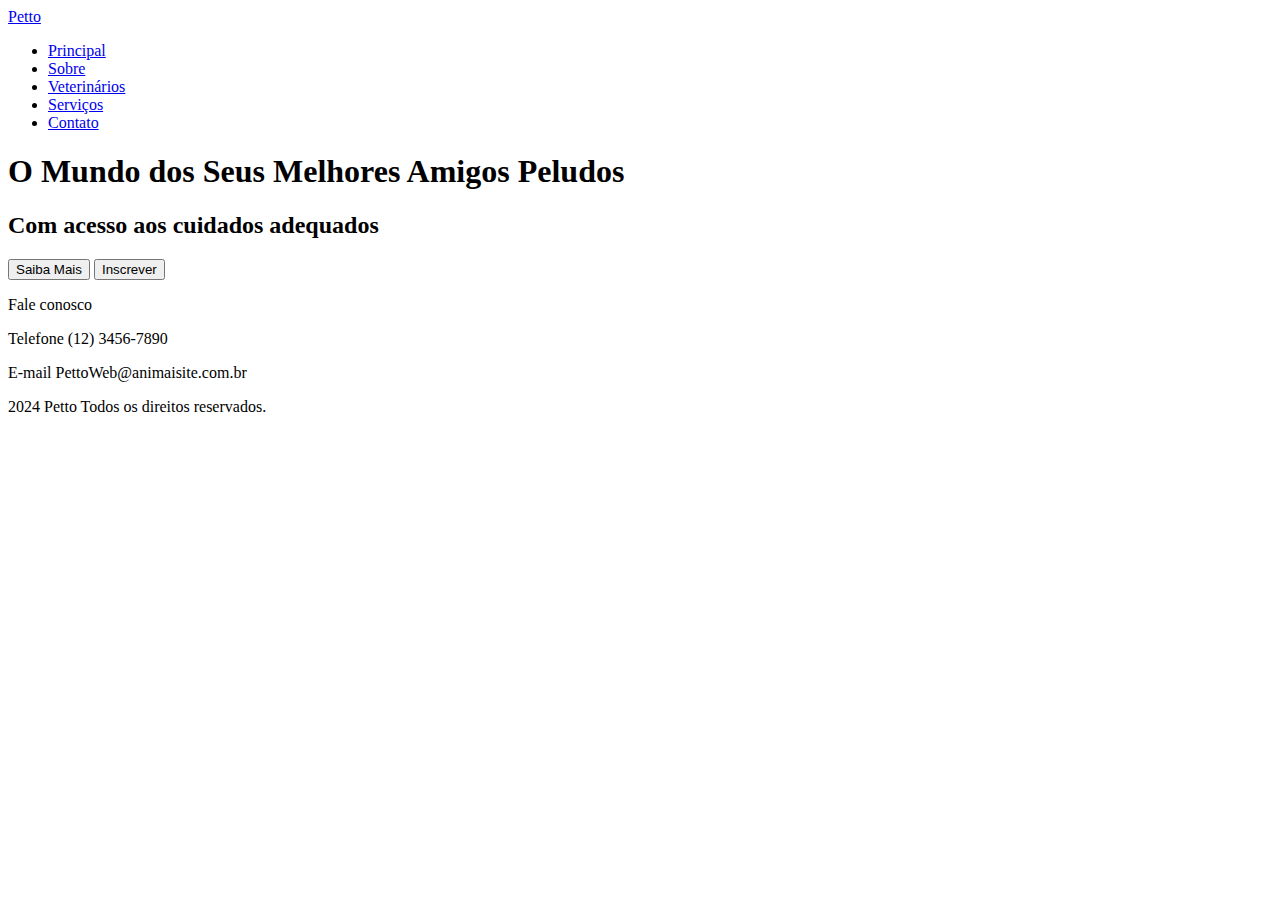
==== index.html @ ccca5e26 "Create index.html" ====
<!DOCTYPE html>
<html lang="pt-br">
<head>
    <meta charset="UTF-8">
    <meta http-equiv="X-UA-Compatible" content="IE=edge">
    <meta name="viewport" content="width=device-width, initial-scale=1.0">
    <link rel="stylesheet" href="estilos.css">
    <title>Site simples com html e css</title>
</head>

<body>
    
    <header class="header1">
    <nav>
            <a href="Pagina1.html">Petto</a>
        <ul>
            <li> <a href="Pagina1.html">Principal</a> </li>
            <li> <a href="Pagina2.html">Sobre </a></li>
            <li> <a href="Pagina3.html">Veterinários </a> </li>
            <li> <a href="Pagina4.html">Serviços </a></li>
            <li> <a href="Pagina5.html">Contato </a></li>
        </ul>
    </nav>

    <section class="banner">
        <section class="texto">
           <h1 class="titulo">O Mundo dos Seus Melhores Amigos Peludos</h1>
           <h2 class="sub_titulo">Com acesso aos cuidados adequados</h2>
           <div class="botoes">
               <button class="Saiba">Saiba Mais</button>
               <button class="Entrar">Inscrever</button>
           </div>
        </section>
    </section>

    </header>

<footer>

    <p class="destaqueH1">Fale conosco</p>

    <p><span class="destaque"> Telefone </span>(12) 3456-7890<p>
    <p><span class="destaque"> E-mail </span>PettoWeb@animaisite.com.br<p>
    <p><span class="destaque"> 2024 Petto </span>Todos os direitos reservados.<p>

</footer>

</body>
</html>
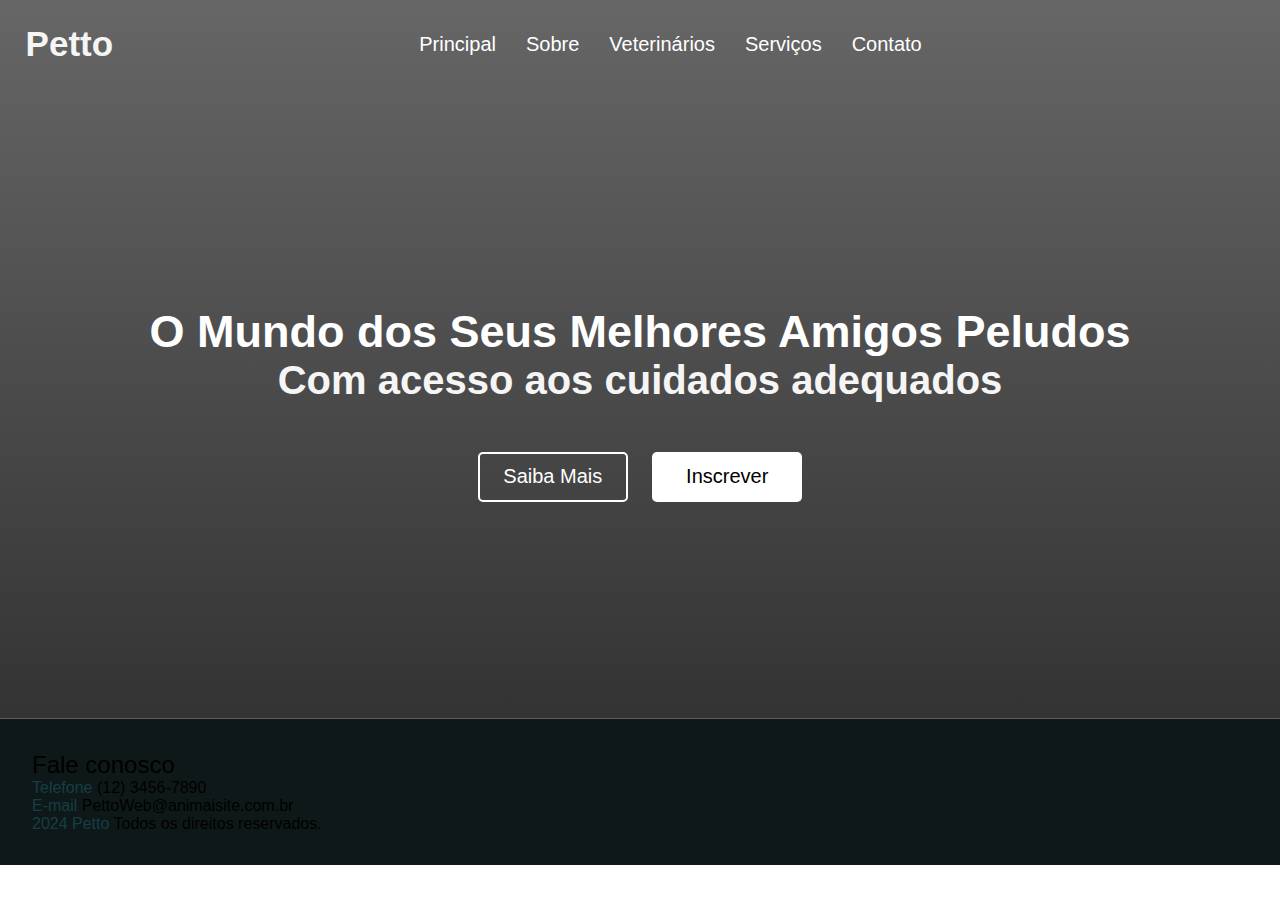
==== commit 01a2d8f5: "Update index.html" ====
--- a/index.html
+++ b/index.html
@@ -4,7 +4,7 @@
     <meta charset="UTF-8">
     <meta http-equiv="X-UA-Compatible" content="IE=edge">
     <meta name="viewport" content="width=device-width, initial-scale=1.0">
-    <link rel="stylesheet" href="estilos.css">
+    <link rel="stylesheet" href="https://mmaicon.github.io/imersaodev-aluraflix/style.css">
     <title>Site simples com html e css</title>
 </head>
 
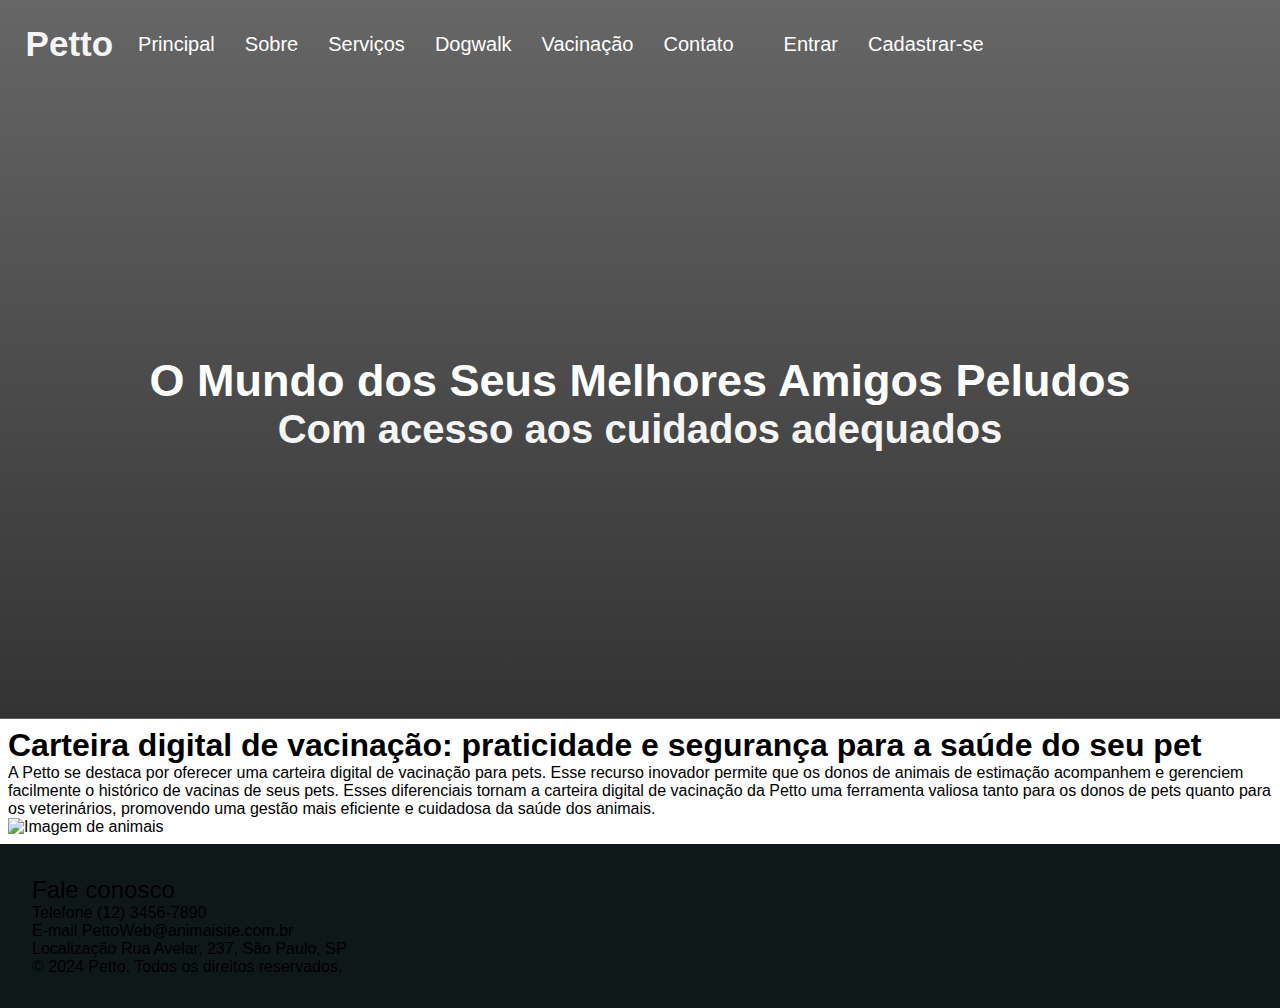
==== commit 701cb350: "Update index.html" ====
--- a/index.html
+++ b/index.html
@@ -5,45 +5,67 @@
     <meta http-equiv="X-UA-Compatible" content="IE=edge">
     <meta name="viewport" content="width=device-width, initial-scale=1.0">
     <link rel="stylesheet" href="https://mmaicon.github.io/imersaodev-aluraflix/style.css">
+    <link rel="stylesheet" href="estilos.css">
     <title>Site simples com html e css</title>
 </head>
 
 <body>
-    
     <header class="header1">
-    <nav>
-            <a href="Pagina1.html">Petto</a>
-        <ul>
-            <li> <a href="Pagina1.html">Principal</a> </li>
-            <li> <a href="Pagina2.html">Sobre </a></li>
-            <li> <a href="Pagina3.html">Veterinários </a> </li>
-            <li> <a href="Pagina4.html">Serviços </a></li>
-            <li> <a href="Pagina5.html">Contato </a></li>
-        </ul>
-    </nav>
+        <nav>
+            <a href="index.html">Petto</a>
+            <ul class="nav-principal">
+                <li><a href="index.html">Principal</a></li>
+                <li><a href="Pagina2.html">Sobre</a></li>
+                <li><a href="Pagina3.html">Serviços</a></li>
+                <li><a href="Pagina4.html">Dogwalk</a></li>
+                <li><a href="Pagina5.html">Vacinação</a></li>
+                <li><a href="Pagina6.html">Contato</a></li>
+            </ul>
+            <ul class="nav-secundaria">
+                <li><a class="nav-secundaria1" href="Pagina7.html">Entrar</a></li>
+                <li><a class="nav-secundaria2" href="Pagina7.html">Cadastrar-se</a></li>
+            </ul>
+        </nav>
 
     <section class="banner">
         <section class="texto">
            <h1 class="titulo">O Mundo dos Seus Melhores Amigos Peludos</h1>
            <h2 class="sub_titulo">Com acesso aos cuidados adequados</h2>
-           <div class="botoes">
-               <button class="Saiba">Saiba Mais</button>
-               <button class="Entrar">Inscrever</button>
-           </div>
         </section>
     </section>
 
     </header>
 
-<footer>
+    <main class="main1-4">
+        <div class="container">
+            <div class="content">
+                <div class="text">
+                    <h1>Carteira digital de vacinação: praticidade e segurança para a saúde do seu pet</h1>
+                    <p>A Petto se destaca por oferecer uma carteira digital de vacinação para pets. 
+                    Esse recurso inovador permite que os donos de animais de estimação acompanhem e 
+                    gerenciem facilmente o histórico de vacinas de seus pets. Esses diferenciais tornam 
+                    a carteira digital de vacinação da Petto uma ferramenta valiosa tanto para os donos 
+                    de pets quanto para os veterinários, promovendo uma gestão mais eficiente e cuidadosa 
+                    da saúde dos animais.</p>
+                </div>
+                <div class="image">
+                    <img src="imagens/P1/img2.jpg" alt="Imagem de animais">
+                </div>
+            </div>
+        </div>
+        </main>
 
-    <p class="destaqueH1">Fale conosco</p>
-
-    <p><span class="destaque"> Telefone </span>(12) 3456-7890<p>
-    <p><span class="destaque"> E-mail </span>PettoWeb@animaisite.com.br<p>
-    <p><span class="destaque"> 2024 Petto </span>Todos os direitos reservados.<p>
-
-</footer>
+    <footer>
+        <div class="footer-header">
+        <p class="destaqueH1">Fale conosco</p>
+    
+        <p>Telefone (12) 3456-7890<p>
+        <p>E-mail PettoWeb@animaisite.com.br<p>
+        <p>Localização Rua Avelar, 237, São Paulo, SP<p>
+        </div>
+        <p class="footer-direitos">&copy; 2024 Petto. Todos os direitos reservados.</p>
+    
+    </footer>
 
 </body>
 </html>
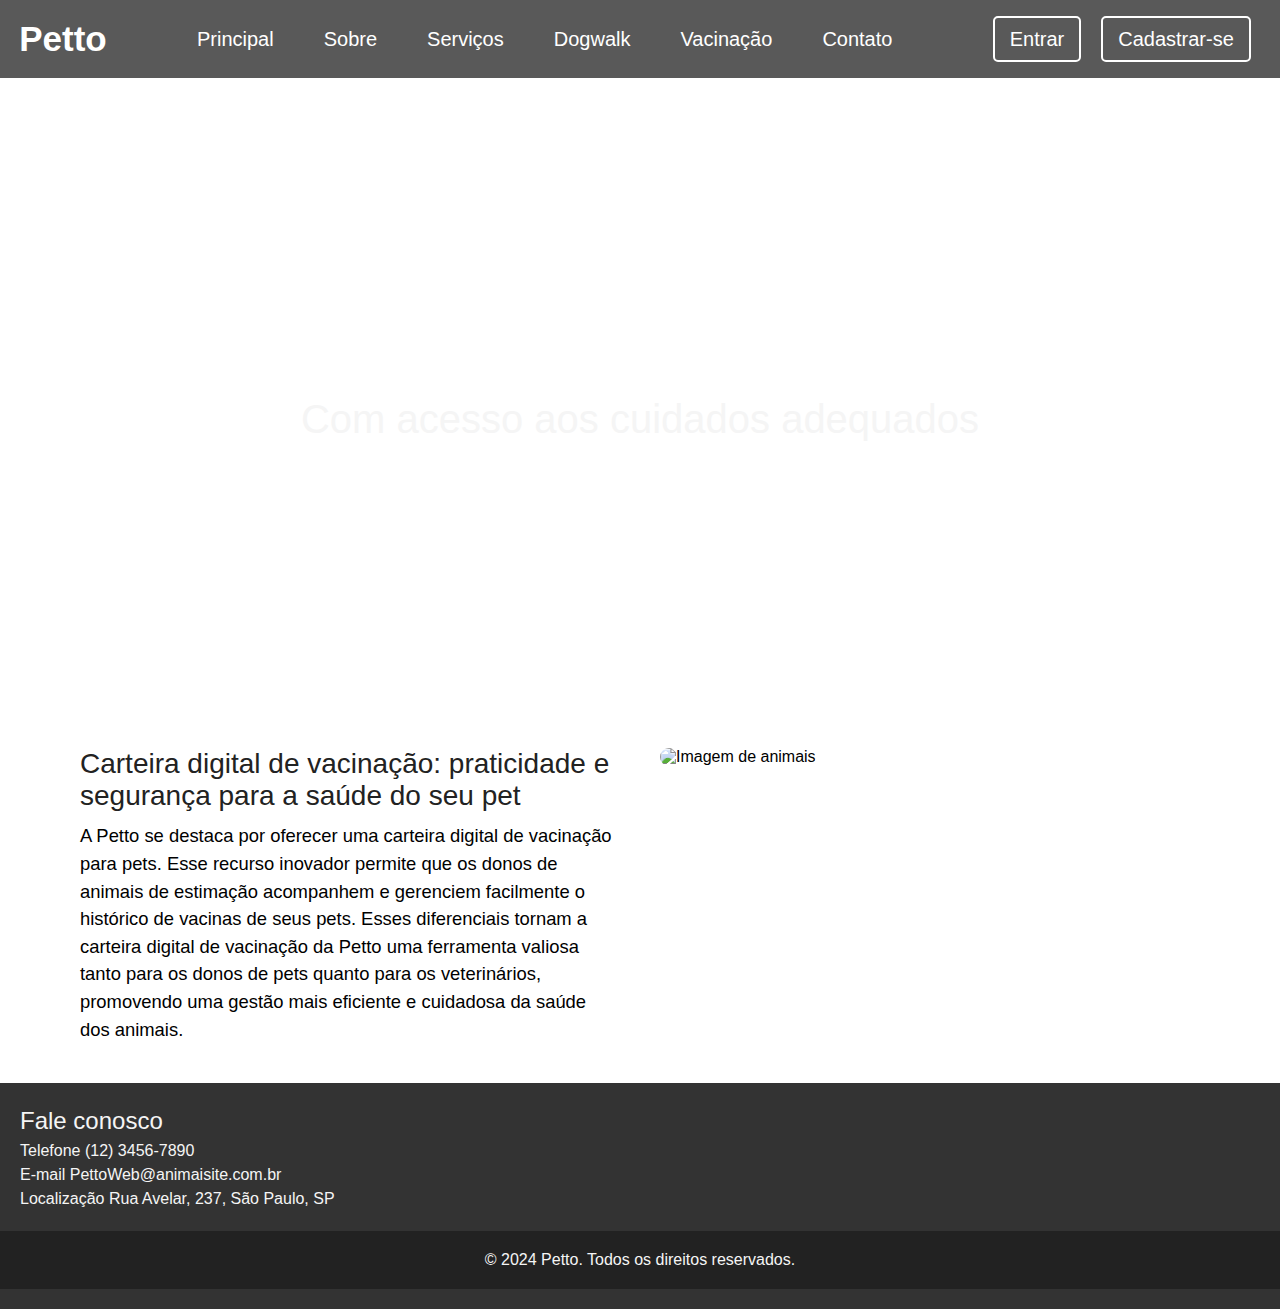
==== commit 6c21d5b1: "Update index.html" ====
--- a/index.html
+++ b/index.html
@@ -5,12 +5,14 @@
     <meta http-equiv="X-UA-Compatible" content="IE=edge">
     <meta name="viewport" content="width=device-width, initial-scale=1.0">
     <link rel="stylesheet" href="https://mmaicon.github.io/imersaodev-aluraflix/style.css">
-    <link rel="stylesheet" href="estilos.css">
+    <link rel="stylesheet" href="style.css">
     <title>Site simples com html e css</title>
 </head>
 
 <body>
+
     <header class="header1">
+
         <nav>
             <a href="index.html">Petto</a>
             <ul class="nav-principal">
@@ -67,5 +69,16 @@
     
     </footer>
 
+    <div vw class="enabled">
+        <div vw-access-button class="active"></div>
+        <div vw-plugin-wrapper>
+          <div class="vw-plugin-top-wrapper"></div>
+        </div>
+      </div>
+      <script src="https://vlibras.gov.br/app/vlibras-plugin.js"></script>
+      <script>
+        new window.VLibras.Widget('https://vlibras.gov.br/app');
+      </script>
+      
 </body>
 </html>
--- a/style.css
+++ b/style.css
@@ -0,0 +1,621 @@
+*{
+    margin: 0;
+    padding: 0;
+    box-sizing: border-box;
+    font-family: Arial, Helvetica, sans-serif;
+}
+
+/*header config*/
+header{
+    /*background: linear-gradient( rgba(0,0,0,0.6), rgba(0,0,0,0.8)),url('img01.jpg');*/
+    background-repeat: no-repeat;
+    background-size: cover;/* Faz com que a imagem cubra todo o contêiner */
+    background-position: center; /* Centraliza a imagem no contêiner */
+    image-rendering: auto;
+    max-width: 100%;
+
+}
+
+/*header img*/
+.header1{
+    background-image: url("imagens/P1/img1.jpg");
+}
+.header2{
+    background-image: url("imagens/P2/img1.jpg");
+}
+.header3{
+    background-image: url("imagens/P3/img1.jpg");
+        background-size: cover;
+        background-repeat: no-repeat;
+        background-position: center center;
+        background-attachment: fixed;
+}
+.header4{
+    background-image: url("imagens/P4/img1.jpg");
+}
+.header5{
+    background: #333;
+}
+.header6{
+    background-image: url("imagens/P6/img1.jpg");
+    background-size: cover;
+    background-repeat: no-repeat;
+    background-position: center center;
+    background-attachment: fixed;
+}
+.header7{
+    background: #333;
+}
+/*header final*/
+
+
+
+/*codigos aleatorios*/
+.main1-4 h1{
+    font-size: 1.3em;
+    font-weight: 540;
+    padding-block-end: 10px;
+    color: #222;
+}
+
+.faixa{
+    text-align: center;
+    padding: 20px 0;
+    background-color: #333;
+}
+/*codigos aleatorios-final*/
+
+
+
+/*nav*/
+nav {
+    display: flex;
+    justify-content: space-between;
+    align-items: center;
+    padding: 1.5%;
+    background: #222;
+    opacity: 0.75;
+}
+.nav-secundaria1, .nav-secundaria2 {
+    border: 2px solid white;
+    border-radius: 5px;
+    padding: 10px 15px;
+
+}
+nav > a {
+    text-decoration: none;
+    color: white;
+    font-weight: 600;
+    font-size: 35px;
+}
+
+nav ul {
+    list-style: none;
+    display: flex;
+    margin: 0;
+    padding: 0;
+}
+
+nav ul li {
+    margin: 0 10px;
+}
+
+nav li a {
+    text-decoration: none;
+    color: white;
+    font-size: 20px;
+    font-weight: 500;
+    padding: 10px 15px;
+    border-radius: 5px;
+    transition: 0.5s;
+}
+
+nav li a:hover {
+    background-color: white;
+    color: black;
+}
+/*nav final*/
+
+
+
+/*section-banner*/
+.banner{
+    height: 20vh;
+    background-position: center;
+    background-repeat: no-repeat;
+    display: flex;
+    align-items: center;
+    justify-content: center;
+    text-align: center;
+}
+.texto .titulo{
+    color: white;
+    font-size: 20px;
+    font-weight: 530;
+}
+.texto .sub_titulo{
+    color: white;
+    font-size: 18px;
+    font-weight: 530;
+}
+.texto .titulo3{
+    color: white;
+    font-size: 20px;
+    font-weight: 530;
+}
+/*section-banner-final*/
+
+
+
+/*Pagina1-2-4.html texto-imagem*/
+.container{
+    width: 100%;
+    max-width: 1200px;
+    margin: 0 auto;
+
+}
+.content{
+    padding: 20px;
+    display: grid;
+    grid-template-columns: 1fr 1fr;
+}
+.text{
+    padding: 20px;
+}
+.text h2{
+    font-size: 1.3em;
+    font-weight: 630;
+}
+.text p{
+    font-size: 1.15em;
+    line-height: 1.5;
+}
+.image{
+    padding: 20px;
+    overflow: hidden; /* para garantir que a imagem não transborde */
+}
+.image img{
+    border-radius: 10px;
+    width: 100%;
+    height: auto; /* Ajuste de acordo com a altura desejada */
+    background-size: cover; /* a imagem cobrirá todo o contêiner */
+    background-position: center; /* centraliza a imagem dentro do contêiner */
+}
+
+/*Pagina1-2-4.html texto-imagem-final*/
+
+
+
+/*Pagina3.html-três-imagens*/
+.main3{
+    background-color: whitesmoke;
+    padding: 2rem;
+}
+.serviços{
+    display: flex;
+    flex-wrap: wrap;
+    justify-content: space-around;
+    margin: 20px 0;
+}
+.serviço{
+    background-color: #fff;
+    color: #222;
+    box-shadow: 0 0 10px rgba(0,0,0,0.1);
+    margin: 10px;
+    width: calc(33% - 20px);
+    text-align: center;
+    border-radius: 10px;
+    overflow: hidden;
+    transition: transform 0.3s;
+}
+.serviço img{
+    width: 100%;
+}
+.serviço img {
+    width: auto;
+    height: 300px; /* Ajuste de acordo com a altura desejada */
+    object-fit: cover;
+
+}
+.serviço h2 {
+    font-size: 1.5em;
+    margin: 15px 0;
+}
+.serviço p {
+    padding: 0 15px 15px;
+}
+.serviço:hover {
+    transform: scale(1.05);
+}
+/*Pagina3.html-três-imagens-final*/
+
+
+
+/*Form-contato*/
+.contato-corpo{
+    width: 35rem;
+    max-width: 100%;
+    margin: 0 auto 0 auto;
+}
+.container-contato{
+    max-width: 100%;
+    margin: 50px auto;
+    padding: 20px;
+    border: 1px solid #ccc;
+    border-radius: 10px;
+}
+.container-contato h2{
+    text-align: center;
+    margin-bottom: 20px;
+}
+.container-contato form{
+    display: grid;
+    gap: 10px;
+}
+.container-contato label{
+    font-weight: bold;
+}
+
+.container-contato input[type="text"], input[type="email"], input[type="tel"], textarea{
+    width: 100%;
+    padding: 15px;
+    border-radius: 5px;
+    border: 1px solid #ccc;
+    font-size: 20px;
+}
+.container-contato button[type="submit"] {
+    width: 100%;
+    padding: 12px;
+    background-color: #333;
+    color: white;
+    border: none;
+    border-radius: 5px;
+    cursor: pointer;
+    font-size: 20px;
+}
+.container-contato button[type="submit"]:hover {
+    background-color: #222;
+}
+@media only screen and (max-width: 600px) {
+    .container-contato{
+        padding: 10px;
+    }
+
+    .container-contato input[type="text"], input[type="email"], input[type="tel"], textarea{
+        padding: 10px;
+        font-size: 15px;
+    }
+    .container-contato button[type="submit"] {
+        padding: 10px;
+        font-size: 15px;
+    }
+}
+/*Form-contato-final*/
+
+
+
+/*Form-Cadastro-Entrar*/
+.form-wrapper-main{
+    background: linear-gradient(to right, #fffefe, #797979);
+    display: flex;
+    align-items: center;
+    justify-content: center;
+    height: 100vh;
+}
+
+.form-wrapper{
+    background: #fff;
+    border-radius: 30px;
+    position: relative;
+    overflow: hidden;
+    width: 90%;
+    max-width: 768px;
+    min-height: 480px;
+}
+.form-wrapper p{
+    font-size: 14px;
+    line-height: 20px;
+    letter-spacing: .3px;
+    margin: 20px 0;
+}
+.form-wrapper a{
+    color: #222;
+    font-size: 12.5px;
+    text-decoration: none;
+    margin: 15px 0 10px;
+}
+.form-wrapper button {
+    background: #333;
+    color: #fff;
+    font-size: 12.5px;
+    padding: 10px 45px;
+    border: 1px solid transparent;
+    border-radius: 10px;
+    font-weight: 500;
+    letter-spacing: .5px;
+    text-transform: uppercase;
+    margin-top: 10px;
+    cursor: pointer;
+}
+.form-wrapper button:hover{
+    background: #222;
+}
+.form-wrapper button.hidden {
+    background: transparent;
+    border-color: #fff;
+}
+.form-wrapper form {
+    background: #fff;
+    display: flex;
+    align-items: center;
+    justify-content: center;
+    flex-direction: column;
+    padding: 0 40px;
+    height: 100%;
+}
+.form-wrapper input {
+    background: #eee;
+    border: none;
+    margin: 10px 0;
+    padding: 10px 15px;
+    font-size: 12.5px;
+    border-radius: 10px;
+    width: 100%;
+    outline: none;
+}
+.form-box,
+.switch-wrapper {
+    position: absolute;
+    top: 0;
+    height: 100%;
+    transition: all .5s ease-in-out;
+}
+.signin-box,
+.signup-box {
+    left: 0;
+    width: 50%;
+    z-index: 2;
+}
+.form-wrapper.active .signin-box,
+.form-wrapper.active .switch-wrapper {
+    transform: translateX(100%);
+}
+.signup-box {
+    opacity: 0;
+    z-index: 1;
+}
+.form-wrapper.active .signup-box {
+    transform: translateX(100%);
+    opacity: 1;
+    z-index: 5;
+    animation: move .5s;
+}
+@keyframes move {
+    0%, 49.99% {
+        opacity: 0;
+        z-index: 1;
+    }
+    50%, 100% {
+        opacity: 1;
+        z-index: 5;
+    }
+}
+.switch-wrapper {
+    left: 50%;
+    width: 50%;
+    overflow: hidden;
+    border-radius: 100px 0 0 100px;
+    z-index: 1000;
+}
+.form-wrapper.active .switch-wrapper {
+    transform: translateX(-100%);
+    border-radius: 0 100px 100px 0;
+}
+.switch {
+    background: #222;
+    color: #fff;
+    position: relative;
+    left: -100%;
+    height: 100%;
+    width: 200%;
+    transform: translateX(0);
+    transition: all .5s ease-in-out;
+}
+.form-wrapper.active .switch {
+    transform: translateX(50%);
+}
+.switch-panel,
+.switch-left,
+.switch-right {
+    position: absolute;
+    width: 50%;
+    height: 100%;
+    display: flex;
+    align-items: center;
+    justify-content: center;
+    flex-direction: column;
+    padding: 0 30px;
+    text-align: center;
+    top: 0;
+    transform: translateX(0);
+    transition: all .5s ease-in-out;
+}
+.switch-left {
+    transform: translateX(-200%);
+}
+.form-wrapper.active .switch-left {
+    transform: translateX(0);
+}
+.switch-right {
+    right: 0;
+    transform: translateX(0);
+}
+.form-wrapper.active .switch-right {
+    transform: translateX(200%);
+}
+/*Form-Cadastro-Entrar*/
+
+
+
+/*Footer*/
+.footer-header{
+    padding: 0px 20px;
+}
+footer{
+    background-color: #333;
+    padding: 20px 0;
+}
+.footer-direitos {
+    text-align: center;
+    padding: 20px 0;
+    background-color: #222;
+    margin-top: 20px;
+}
+.footer-header{
+    font-size: 1em;
+    line-height: 1.5;
+}
+.footer-direitos p {
+    margin: 0;
+}
+footer p{
+    color: whitesmoke;
+}
+.destaque{
+    color: black;
+    font-weight: 545;
+}
+.destaqueH1{
+    color: whitesmoke;
+    font-weight: 520;
+    font-size: 1.5rem;
+}
+/*Footer Final*/
+
+
+
+/*Responsivo*/
+@media (min-width: 360px){
+    .texto .titulo{
+        color: white;
+        font-size: 30px;
+        font-weight: 530;
+        padding: 2%;
+    }
+    .texto .sub_titulo{
+        color: whitesmoke;
+        font-size: 25px;
+        font-weight: 530;
+    }
+    .banner{
+        height: 50vh;
+    }
+}
+@media (min-width: 760px){
+    .banner{
+        height: 70vh;
+    }
+    .texto .titulo{
+        color: white;
+        font-size: 45px;
+        font-weight: 530;
+        padding: 0%;
+    }
+    .texto .sub_titulo{
+        color: whitesmoke;
+        font-size: 40px;
+        font-weight: 530;
+    }
+    .main1-4 h1{
+        font-size: 1.75em;
+        font-weight: 540;
+        padding-block-end: 10px
+    }
+    .text h2{
+        font-size: 1.58em;
+        font-weight: 580;
+    }
+}
+/*Responsivo-final*/
+
+
+
+/*texto-img-3-imagens*/
+@media (max-width: 768px) {
+    .serviço {
+        width: calc(50% - 20px);
+    }
+}
+@media (max-width: 480px) {
+    .serviço {
+        width: 100%;
+    }
+}
+/*texto-img*/
+@media (max-width: 768px) {
+    .content {
+        grid-template-columns: 1fr;
+        text-align: center;
+    }
+    .text, .image {
+        padding: 0;
+    }
+}
+/*texto-img-final*/
+
+
+
+/*Responsivo*/
+@media (max-width: 1160px){
+    nav{
+        display: flex;
+        flex-direction: column;
+        align-items: center;
+        padding: 2%;
+    }
+    /*nav Petto*/
+    nav > a{
+        text-decoration: none;
+        color: white;
+        font-weight: 600;
+        font-size: 35px;
+    }
+    
+    nav ul{
+        flex-direction: column;
+        display: flex;
+        align-items: center;
+        list-style: none;
+        width: 100%;
+    }
+    nav li a{
+        text-decoration: none;
+        color: white;
+        font-size: 20px;
+        font-weight: 500;
+        padding: 10px 15px;
+        border-radius: 5px;
+        transition: 0.5s;
+    }
+    nav li a:hover{
+        background-color: white;
+        color: black;
+    }
+    nav ul li a{
+        display: inline-block;
+        width: 100%;
+        color: white;
+    }
+    nav ul li{
+        padding: 5px 0px;
+    }
+}
+
+
+
+
+
+
+
+
+
